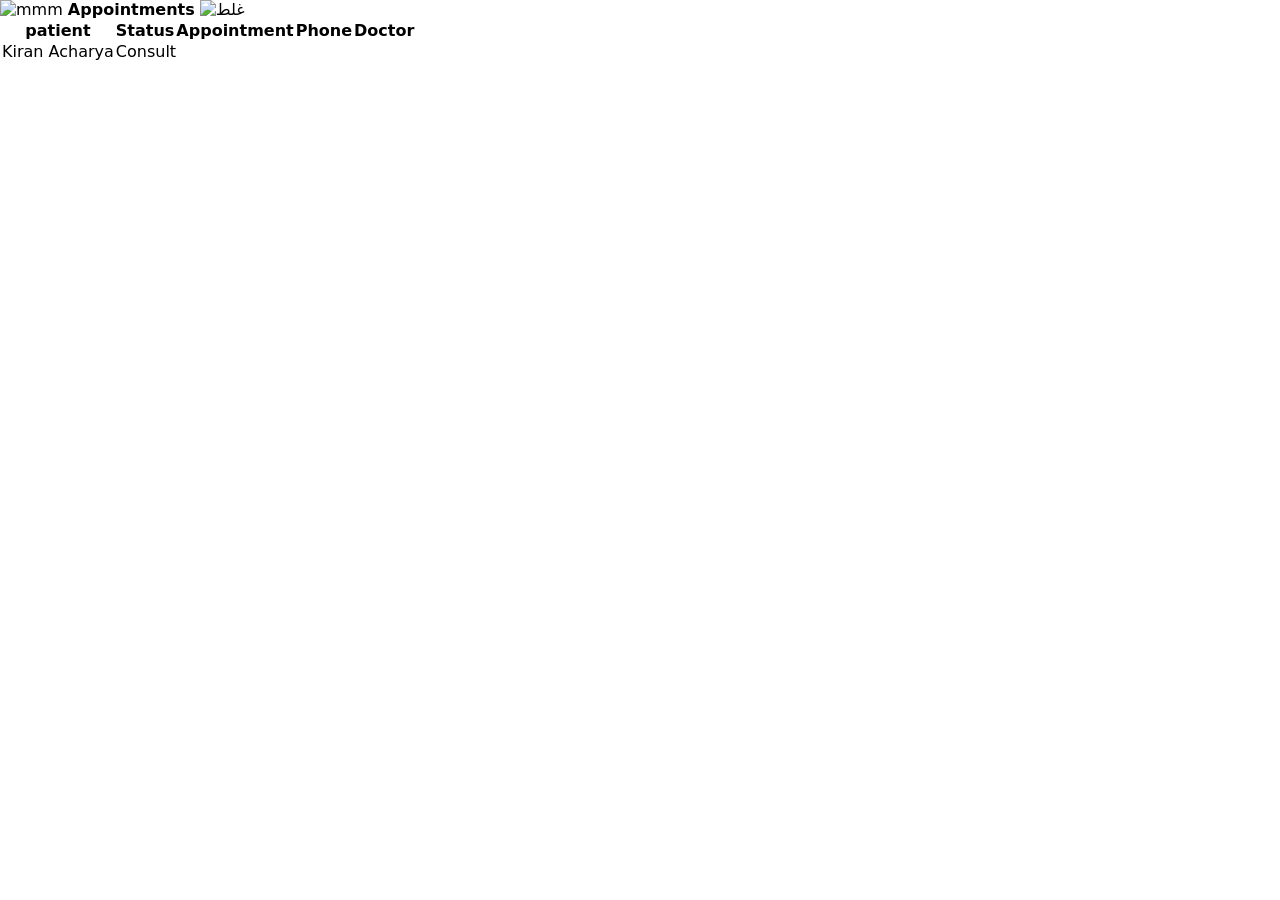
==== table3.html @ dfed2ad9 "upload table homework" ====
<!DOCTYPE html>
<html lang="en">

<head>
    <meta charset="UTF-8">
    <meta name="viewport" content="width=device-width, initial-scale=1.0">
    <title>Document</title>
    <link rel="stylesheet" href="style3.css">
</head>

<body>
    <img src="https://encrypted-tbn0.gstatic.com/images?q=tbn:ANd9GcQL1LTE1qd8kBE52PyRvAefOz9ty66UMrLbUA&s" alt="mmm" width="300px">
    <b>Appointments</b>
    <table>
        <thead>
            <tr>
            <img src="mhmd.jpg" alt="غلط" width="300px">
            <th>patient </th>
            <th>Status </th>
            <th>Appointment </th>
            <th>Phone </th>
            <th>Doctor</th>
            </tr>
        <tr>
                <!-- <img src="https://encrypted-tbn0.gstatic.com/images?q=tbn:ANd9GcQL1LTE1qd8kBE52PyRvAefOz9ty66UMrLbUA&s" alt="gmmggm" width="300px"> -->
                <picture>
                    <source media="(min-width: 925px)" srcset="mhmd.jpg">
                </picture>
                <td>Kiran Acharya</td>
                 <td tbutton class="btn-update" colspan="3">Consult</button></td>
              <td input type="06:00 PM 2 Feb 2021"></td>
                <td></td>
                <td></td>
        </tr>
            <tr>
                <td></td>
                <td></td>
                <td></td>
                <td></td>
                <td></td>
                <td></td>
            </tr>
            <tr>
                <td></td>
                <td></td>
                <td></td>
                <td></td>
                <td></td>
                <td></td>
            </tr>
            <tr>
                <td></td>
                <td></td>
                <td></td>
                <td></td>
                <td></td>
                <td></td>
            </tr>
            <tr>
                <td></td>
                <td></td>
                <td></td>
                <td></td>
                <td></td>
                <td></td>
            </tr>
            <tr>
                <td></td>
                <td></td>
                <td></td>
                <td></td>
                <td></td>
                <td></td>
            </tr>
            <tr>
                <td></td>
                <td></td>
                <td></td>
                <td></td>
                <td></td>
                <td></td>
            </tr>
            <tr>
                <td></td>
                <td></td>
                <td></td>
                <td></td>
                <td></td>
                <td></td>
            </tr>
        </thead>
    </table>
</body>

</html>
---- style3.css ----
*{
    margin: 0;
    padding: 0;
    box-sizing: border-box;
    font-family: system-ui, -apple-system, BlinkMacSystemFont, 'Segoe UI', Roboto, Oxygen, Ubuntu, Cantarell, 'Open Sans', 'Helvetica Neue', sans-serif;

}
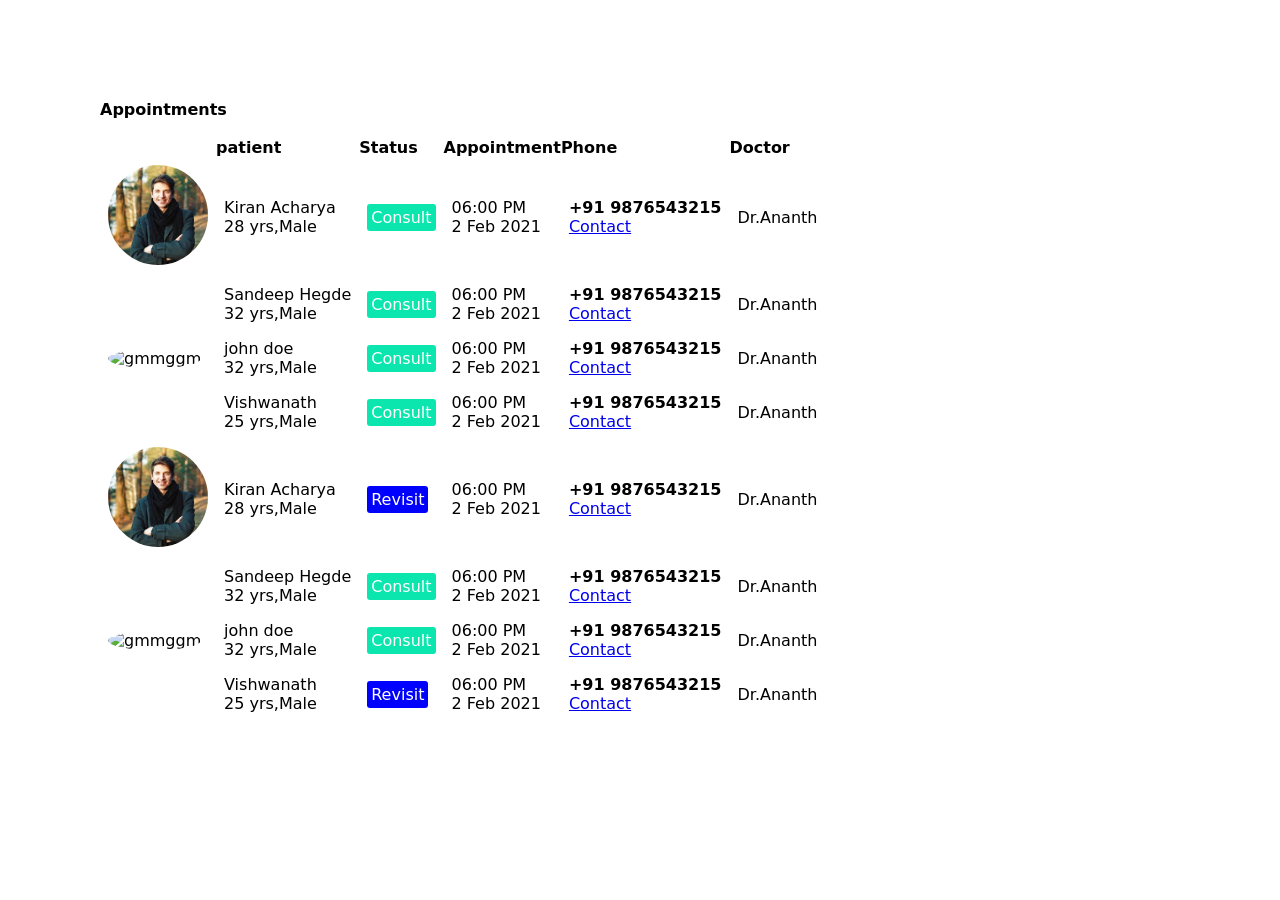
==== commit 6e0ef646: "upload table homework" ====
--- a/table3.html
+++ b/table3.html
@@ -9,85 +9,228 @@
 </head>
 
 <body>
-    <img src="https://encrypted-tbn0.gstatic.com/images?q=tbn:ANd9GcQL1LTE1qd8kBE52PyRvAefOz9ty66UMrLbUA&s" alt="mmm" width="300px">
     <b>Appointments</b>
+    <br>
     <table>
         <thead>
-            <tr>
-            <img src="mhmd.jpg" alt="غلط" width="300px">
-            <th>patient </th>
-            <th>Status </th>
-            <th>Appointment </th>
-            <th>Phone </th>
-            <th>Doctor</th>
-            </tr>
-        <tr>
-                <!-- <img src="https://encrypted-tbn0.gstatic.com/images?q=tbn:ANd9GcQL1LTE1qd8kBE52PyRvAefOz9ty66UMrLbUA&s" alt="gmmggm" width="300px"> -->
-                <picture>
-                    <source media="(min-width: 925px)" srcset="mhmd.jpg">
-                </picture>
-                <td>Kiran Acharya</td>
-                 <td tbutton class="btn-update" colspan="3">Consult</button></td>
-              <td input type="06:00 PM 2 Feb 2021"></td>
-                <td></td>
-                <td></td>
-        </tr>
-            <tr>
-                <td></td>
-                <td></td>
-                <td></td>
-                <td></td>
-                <td></td>
-                <td></td>
-            </tr>
-            <tr>
-                <td></td>
-                <td></td>
-                <td></td>
-                <td></td>
-                <td></td>
-                <td></td>
-            </tr>
-            <tr>
-                <td></td>
-                <td></td>
-                <td></td>
-                <td></td>
-                <td></td>
-                <td></td>
-            </tr>
-            <tr>
-                <td></td>
-                <td></td>
-                <td></td>
-                <td></td>
-                <td></td>
-                <td></td>
-            </tr>
-            <tr>
-                <td></td>
-                <td></td>
-                <td></td>
-                <td></td>
-                <td></td>
-                <td></td>
-            </tr>
-            <tr>
-                <td></td>
-                <td></td>
-                <td></td>
-                <td></td>
-                <td></td>
-                <td></td>
-            </tr>
-            <tr>
-                <td></td>
-                <td></td>
-                <td></td>
-                <td></td>
-                <td></td>
-                <td></td>
-            </tr>
+        <tbody>
+            <tr>
+                <th></th>
+                <th>patient </th>
+                <th>Status </th>
+                <th>Appointment </th>
+                <th>Phone </th>
+                <th>Doctor</th>
+            </tr>
+            <br>
+            <tr>
+                <td>
+                    <img src="mhmd.jpg" alt="غلط" width="100px">
+                </td>
+
+                <td>Kiran Acharya
+                    <br>
+                    28 yrs,Male
+                </td>
+                <td>
+                    <tbutton class="btn-Consult" colspan="3">Consult</button>
+                </td>
+                <td>06:00 PM
+                    <br>
+                    2 Feb 2021
+                </td>
+                <td>
+                    <b>+91 9876543215</b>
+                    <br>
+                    <a href="tel:+91 9876543215">Contact</a>
+
+                </td>
+                <td>
+                    Dr.Ananth
+                </td>
+            </tr>
+            <tr>
+                <td>
+                    <img src="https://doctorsstorageprod.blob.core.windows.net/308406/Profile/passport_c58972ed-a4fd-4113-ae5d-60d8e5ca3d01.jpg?sv=2017-04-17&sr=b&si=PrivatePolicy&sig=JXDtTeGuDq%2FWq2HrvznIelOCV07AbydZ%2BhvRs%2FMFDt4%3D"
+                        alt="" width="100">
+                </td>
+                <td>
+                    Sandeep Hegde
+                    <br>
+                    32 yrs,Male
+                </td>
+                <td>
+                    <tbutton class="btn-Consult" colspan="3">Consult</button>
+                </td>
+
+                <td>06:00 PM
+                    <br>
+                    2 Feb 2021
+                </td>
+                <td>
+                    <b>+91 9876543215</b>
+                    <br>
+                    <a href="tel:+91 9876543215">Contact</a>
+
+                </td>
+                <td>Dr.Ananth</td>
+
+            </tr>
+            <tr>
+                <td>
+                    <img src="https://encrypted-tbn0.gstatic.com/images?q=tbn:ANd9GcSmlNRaN-WkcUX0uEnHEENPj6voMkT2VPYyow&s"
+                        alt="gmmggm" width="100px">
+                </td>
+                <td>
+                    john doe
+                    <br>
+                    32 yrs,Male
+                </td>
+                <td>
+                    <tbutton class="btn-Consult" colspan="3">Consult</button>
+                </td>
+
+                <td>06:00 PM
+                    <br>
+                    2 Feb 2021
+                </td>
+                <td>
+                    <b>+91 9876543215</b>
+                    <br>
+                    <a href="tel:+91 9876543215">Contact</a>
+
+                </td>
+                <td>Dr.Ananth</td>
+
+            </tr>
+            <tr>
+                <td>
+                    <img src="https://www.ihospitalapp.com/IHospital-Api2/api/File/get2/9f676e23-8e06-4e4f-a974-c20d965de2e2.jpg"
+                        alt="" width="100">
+                </td>
+                <td>Vishwanath
+                    <br>
+                    25 yrs,Male
+                </td>
+
+                <td>
+                    <tbutton class="btn-Consult" colspan="3">Consult</button>
+                </td>
+                <td>06:00 PM
+                    <br>
+                    2 Feb 2021
+                </td>
+                <td>
+                    <b>+91 9876543215</b>
+                    <br>
+                    <a href="tel:+91 9876543215">Contact</a>
+
+                </td>
+                <td>Dr.Ananth</td>
+
+            </tr>
+            <tr>
+                <td>
+                    <img src="mhmd.jpg" alt="غلط" width="100px">
+                </td>
+                <td>Kiran Acharya
+                    <br>
+                    28 yrs,Male
+                </td>
+                <td>
+                    <tbutton class="btn-Revisit" colspan="3">Revisit</button>
+                </td>
+
+                <td>06:00 PM
+                    <br>
+                    2 Feb 2021
+                </td>
+                <td>
+                    <b>+91 9876543215</b>
+                    <br>
+                    <a href="tel:+91 9876543215">Contact</a>
+
+                </td>
+                <td>Dr.Ananth</td>
+
+            </tr>
+            <tr>
+                <td>
+                    <img src="https://doctorsstorageprod.blob.core.windows.net/308406/Profile/passport_c58972ed-a4fd-4113-ae5d-60d8e5ca3d01.jpg?sv=2017-04-17&sr=b&si=PrivatePolicy&sig=JXDtTeGuDq%2FWq2HrvznIelOCV07AbydZ%2BhvRs%2FMFDt4%3D"
+                        alt="" width="100">
+                </td>
+                <td>
+                    Sandeep Hegde
+                    <br>
+                    32 yrs,Male
+                </td>
+
+                <td>
+                    <tbutton class="btn-Consult" colspan="3">Consult</button>
+                </td>
+                <td>06:00 PM
+                    <br>
+                    2 Feb 2021
+                </td>
+                <td>
+                    <b>+91 9876543215</b>
+                    <br>
+                    <a href="tel:+91 9876543215">Contact</a>
+
+                </td>
+                <td>Dr.Ananth</td>
+
+            </tr>
+            <tr>
+                <td>
+                    <img src="https://encrypted-tbn0.gstatic.com/images?q=tbn:ANd9GcSmlNRaN-WkcUX0uEnHEENPj6voMkT2VPYyow&s"
+                        alt="gmmggm" width="100px">
+                </td>
+                <td> john doe
+                    <br>
+                    32 yrs,Male
+                </td>
+                <td>
+                    <tbutton class="btn-Consult" colspan="3">Consult</button>
+                </td>
+                <td>06:00 PM
+                    <br>
+                    2 Feb 2021
+                </td>
+                <td>
+                    <b>+91 9876543215</b>
+                    <br>
+                    <a href="tel:+91 9876543215">Contact</a>
+
+                </td>
+                <td>Dr.Ananth</td>
+
+            </tr>
+            <tr>
+                <td>
+                    <img src="https://www.ihospitalapp.com/IHospital-Api2/api/File/get2/9f676e23-8e06-4e4f-a974-c20d965de2e2.jpg"
+                        alt="" width="100">
+                </td>
+                <td>Vishwanath
+                    <br>
+                    25 yrs,Male
+                </td>
+                <td>
+                    <tbutton class="btn-Revisit" colspan="3">Revisit</button>
+                </td>
+                <td>06:00 PM
+                    <br>
+                    2 Feb 2021
+                </td>
+                <td>
+                    <b>+91 9876543215</b>
+                    <br>
+                    <a href="tel:+91 9876543215">Contact</a>
+
+                </td>
+                <td>Dr.Ananth</td>
+            </tr>
+        </tbody>
         </thead>
     </table>
 </body>
--- a/style3.css
+++ b/style3.css
@@ -1,7 +1,84 @@
-*{
+* {
     margin: 0;
     padding: 0;
     box-sizing: border-box;
     font-family: system-ui, -apple-system, BlinkMacSystemFont, 'Segoe UI', Roboto, Oxygen, Ubuntu, Cantarell, 'Open Sans', 'Helvetica Neue', sans-serif;
+}
 
+b {
+    color: #000;
+
+}
+
+
+body {
+    min-height: 100vh;
+    align-items: center;
+    justify-content: center;
+    background: linear-gradient(to right, rgb(206, 228, 222));
+    text-align: left;
+    padding: 100px;
+
+}
+
+table {
+    background-color: #fff;
+    color: #000;
+    border-collapse: collapse;
+
+
+}
+
+
+
+
+table thead tbody tr th {
+    background-color: #000;
+    color: #000;
+    padding: 8px;
+    margin: 8px;
+    text-decoration: none;
+
+}
+
+
+
+table tbody tr td {
+    padding: 8px;
+    border-radius: 50%;
+
+}
+
+
+
+table tbody tr div td {
+    background-color: slategrey;
+    color: #fff;
+    padding: 5px;
+    border: 10px;
+    border-radius: 8px;
+    cursor: pointer;
+    border-radius: 50%;
+
+}
+
+
+.btn-Consult {
+    background-color: rgb(11, 230, 175);
+    color: #fff;
+    padding: 4px;
+    border: none;
+    border-radius: 3px;
+    cursor: pointer;
+}
+.btn-Revisit {
+    background-color: blue;
+    color: #fff;
+    padding: 4px;
+    border: none;
+    border-radius: 3px;
+    cursor: pointer;
+}
+table tbody tr td img{
+    border-radius: 50%;
 }
